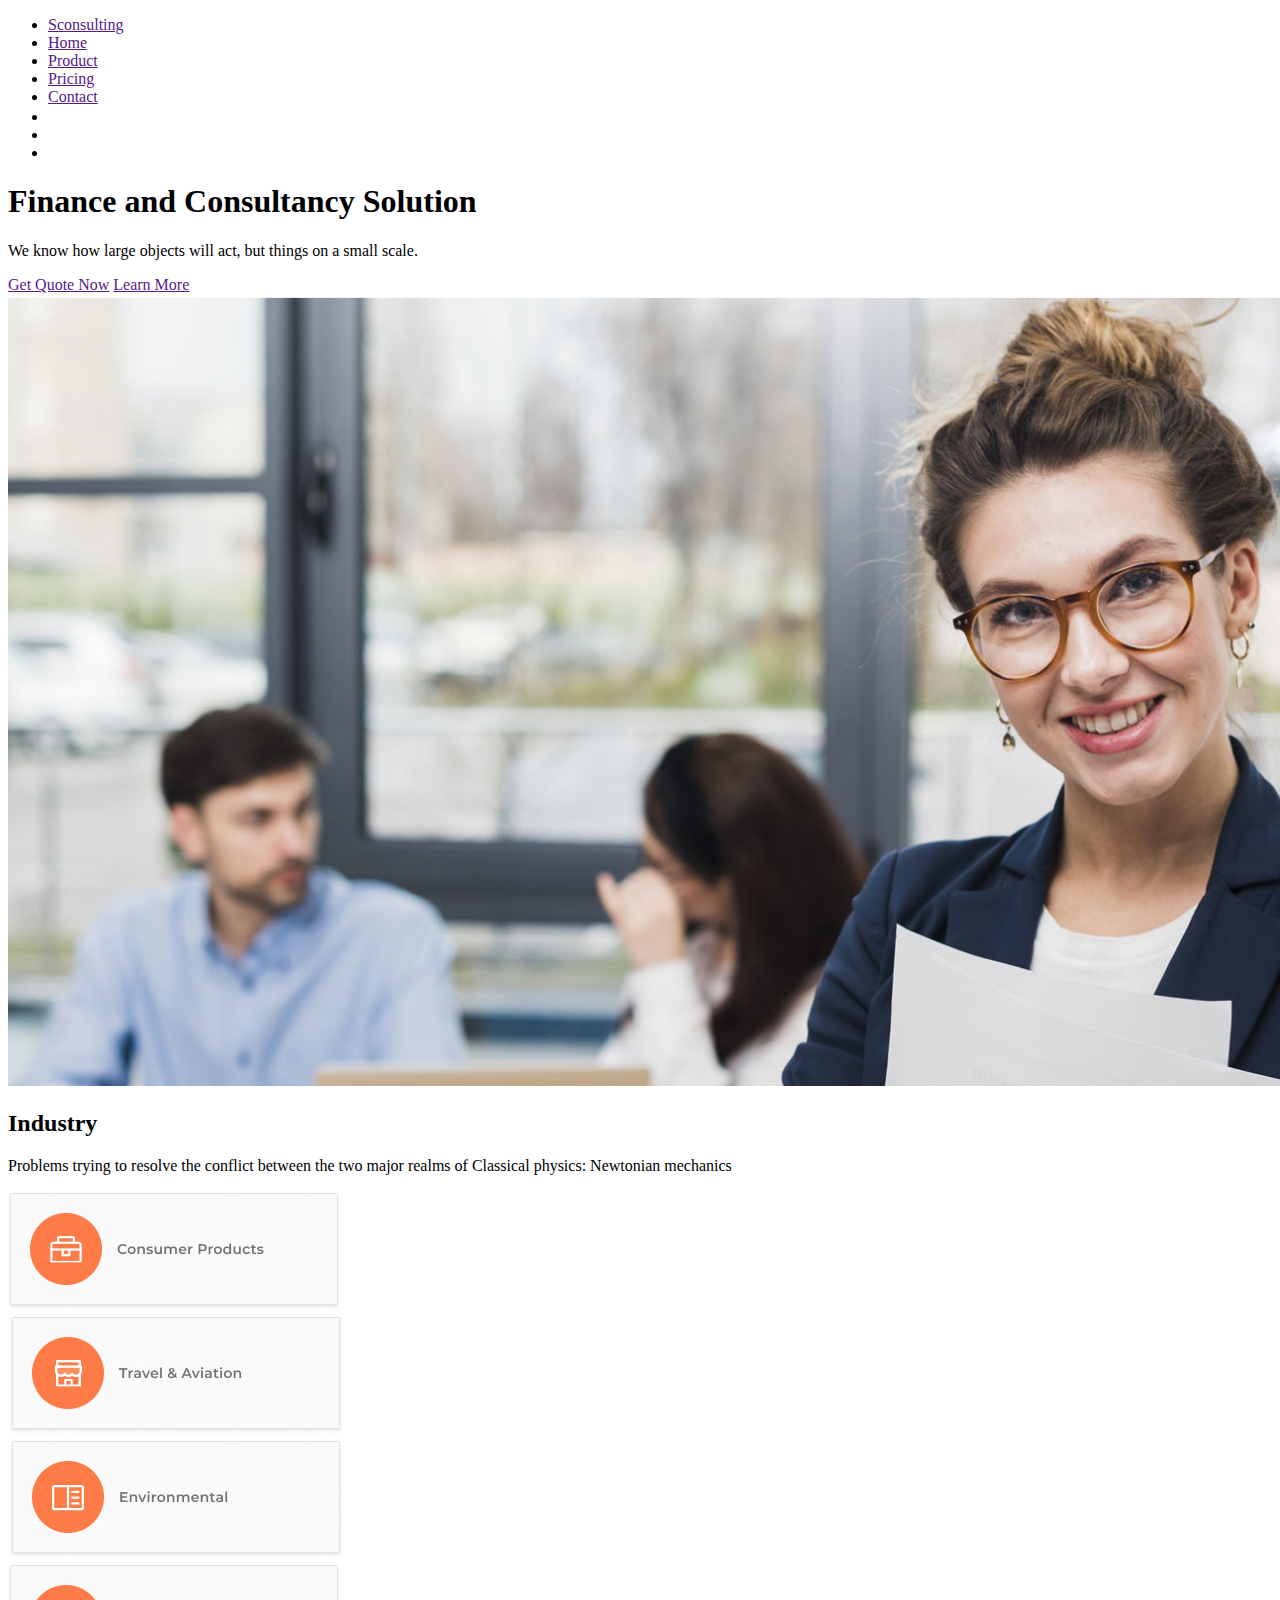
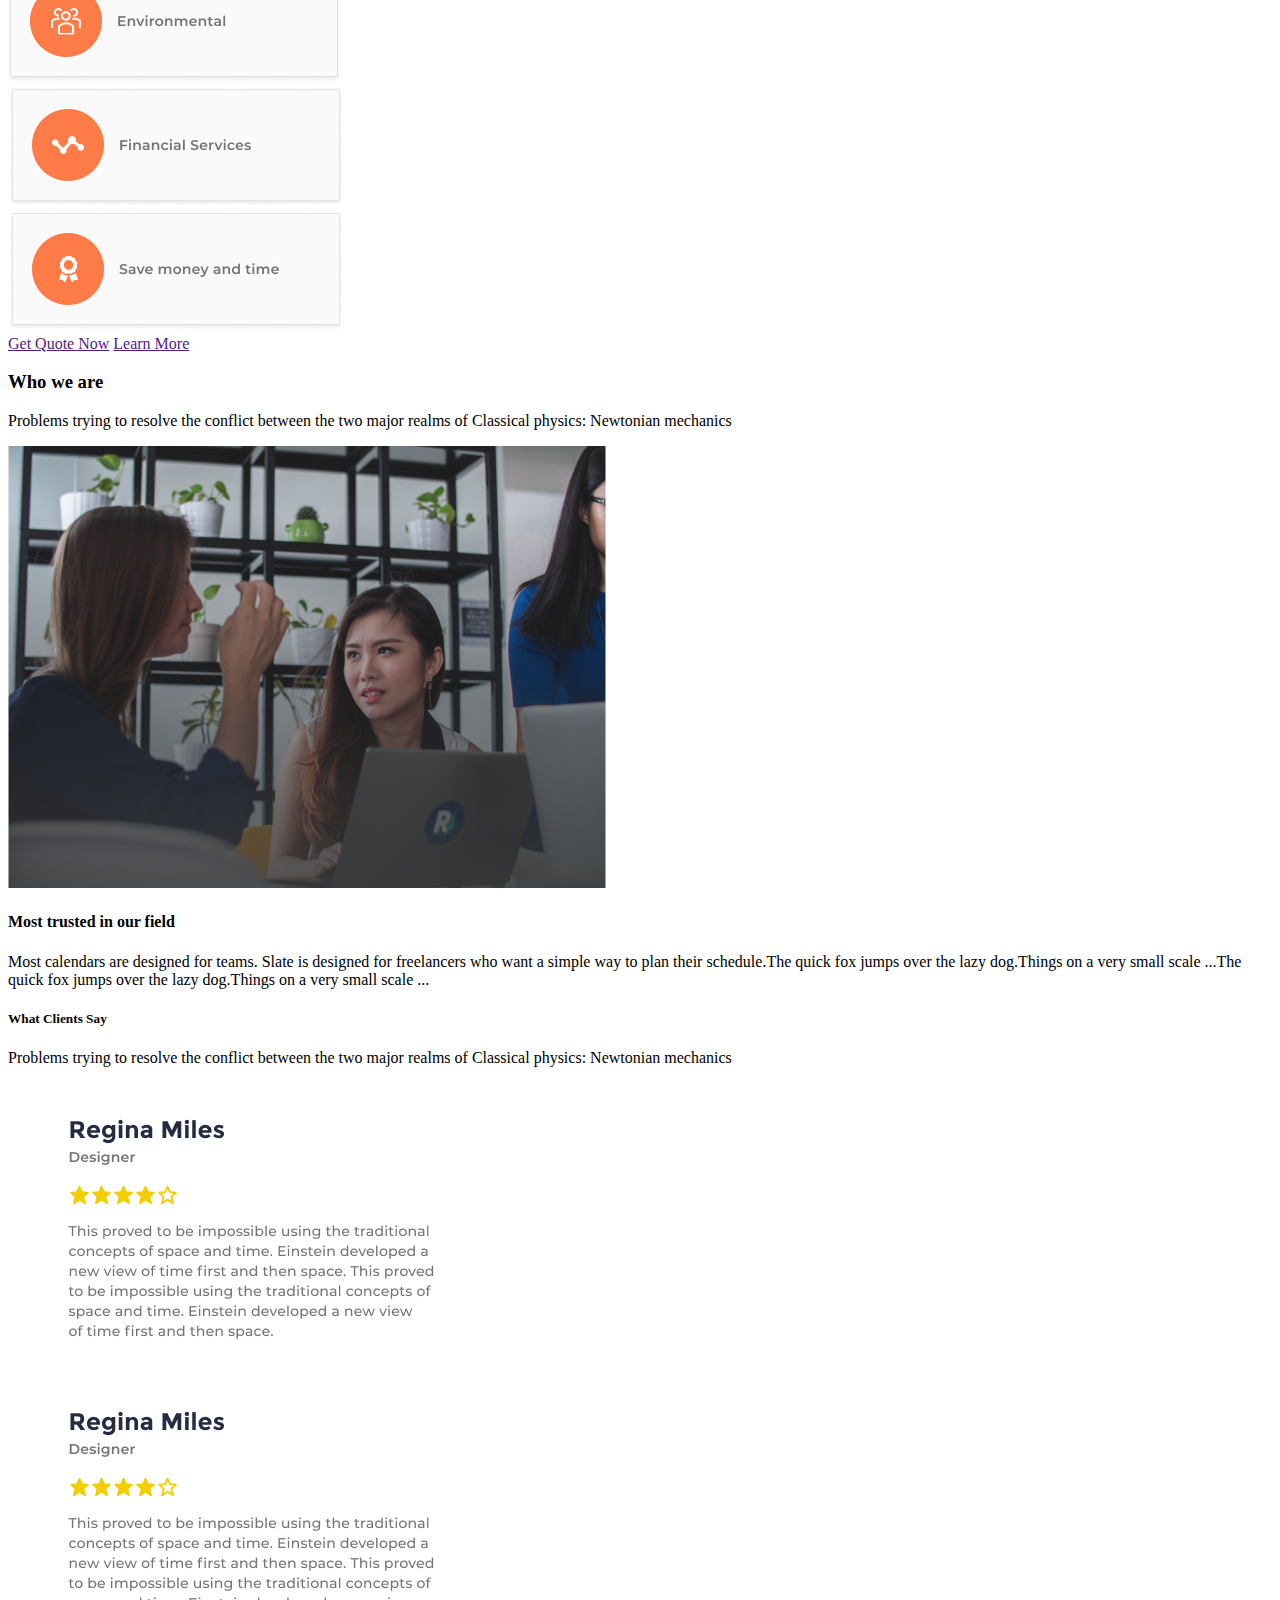
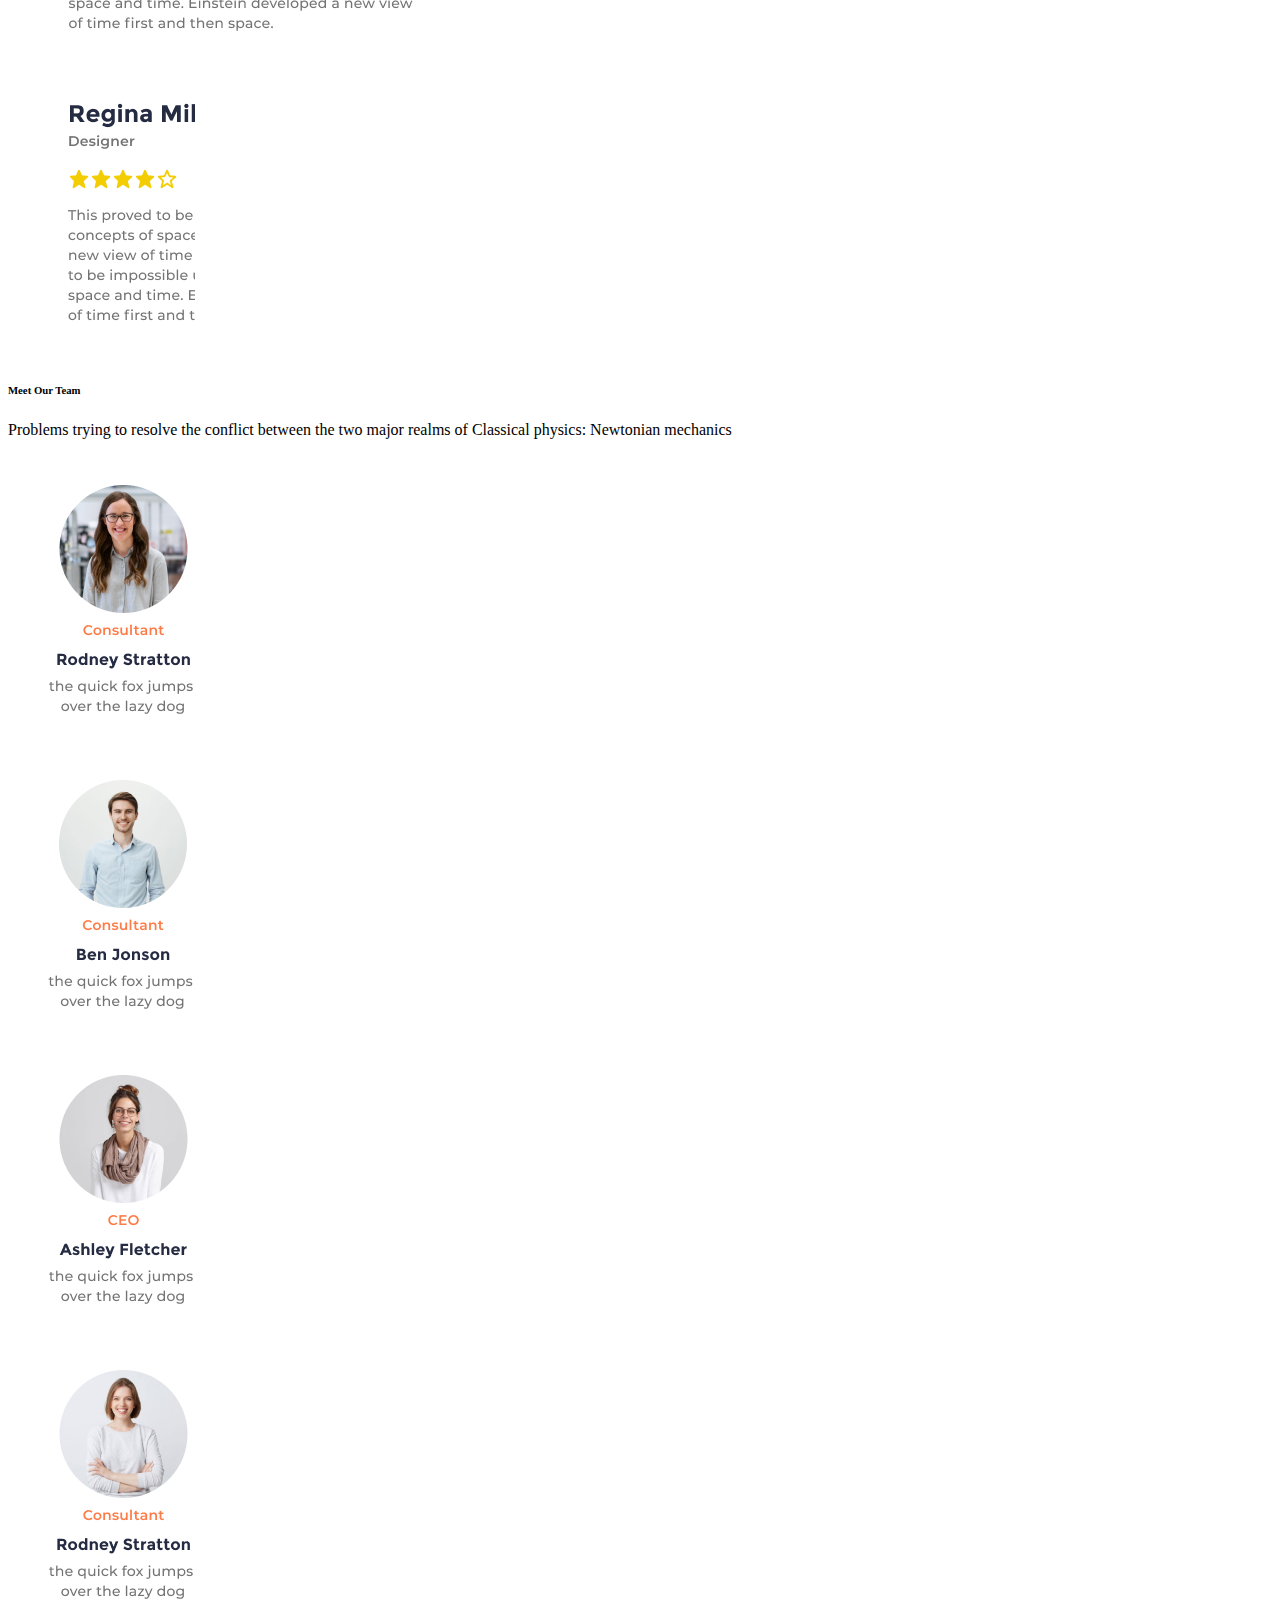
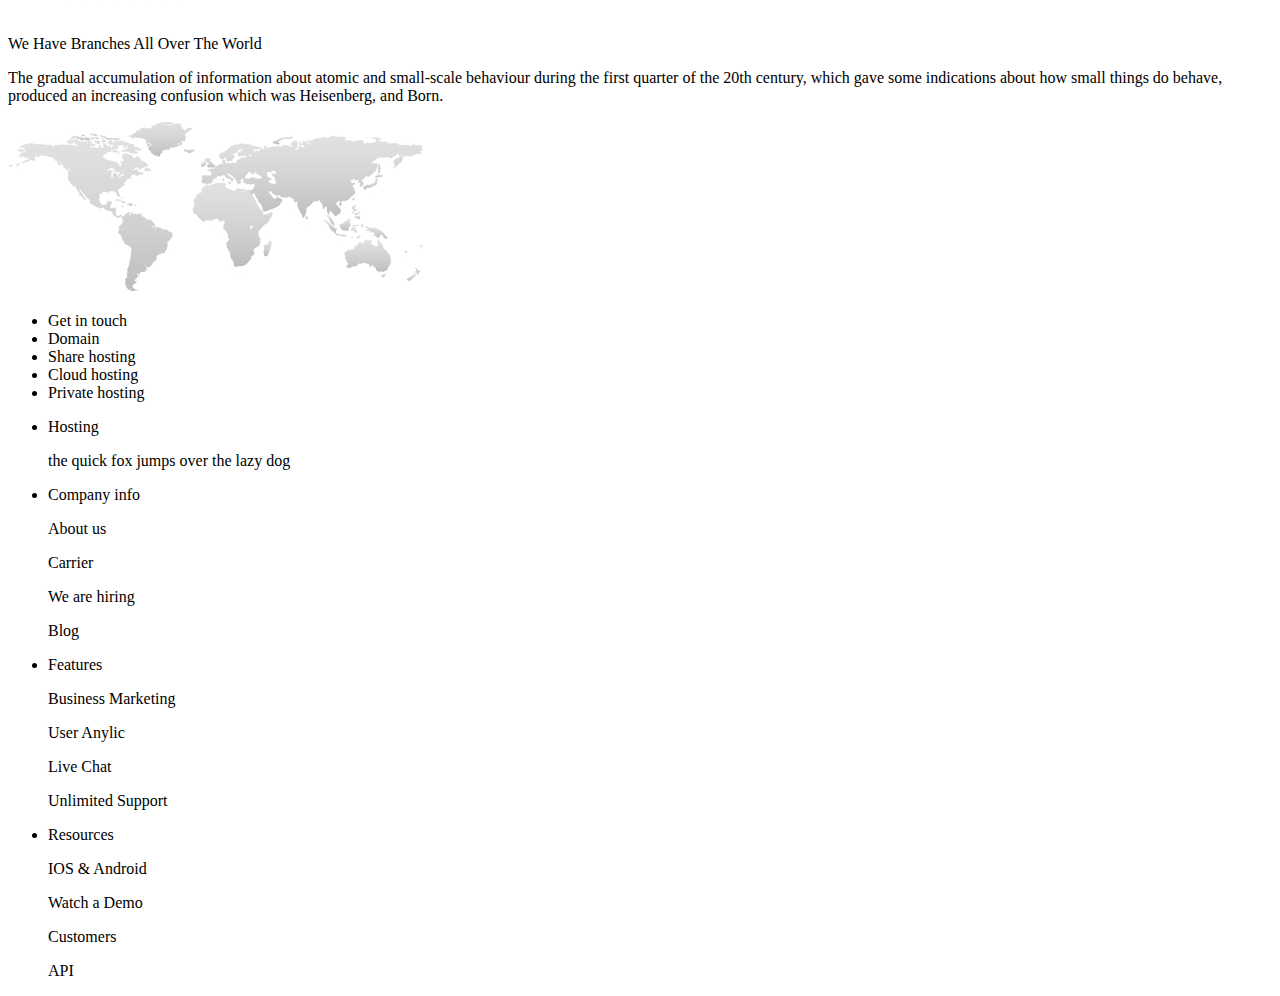
==== лаб 2/2.html @ b77cfb88 "Merge branch 'main' of https://github.com/Evelina-pogorilets/LW1_-_Pogorilets" ====
<!DOCTYPE html>
<html lang="en">
    <head>
        <meta charset="UTF-8">
        <meta http-equiv="X-UA-Compatible" content="IE=edge">
        <meta name="viewport" content="width=device-width, initial-scale=1.0">
        <title>LW2 2</title>
        <link rel="stylesheet" href="./main.css">
    </head>
    <body>
        <nav>
            <ul>
                <li><a href="">Sconsulting</a></li>
                <li><a href="">Home</a></li>
                <li><a href="">Product</a></li>
                <li><a href="">Pricing</a></li>
                <li><a href="">Contact</a></li>
                <li><a href=""><img src="Vector.jpg" alt=""></a></li>
                <li><a href=""><img src="Vector (1).jpg" alt=""></a></li>
                <li><a href=""><img src="Vector (2).jpg" alt=""></a></li>
            </ul>
        </nav>
        <header>
            <div>
                <h1>Finance and Consultancy Solution</h1>
                <p>We know how large objects will act, but things on a small scale.</p>
                <div>
                    <a href="">Get Quote Now</a>
                    <a href="">Learn More</a>
                </div>
            </div>
            <div>
                <img src="cover.jpg" alt="">
            </div>
        </header>
        <section>
            <div>
                <h2>Industry</h2>
                <p>Problems trying to resolve the conflict between the two major realms of Classical physics: Newtonian mechanics</p>
                <div>
                    <li><a href=""><img src="card-item.jpg" alt=""></a></li>
                    <li><a href=""><img src="card-item (1).jpg" alt=""></a></li>
                    <li><a href=""><img src="card-item (2).jpg" alt=""></a></li>
                    <li><a href=""><img src="card-item (3).jpg" alt=""></a></li>
                    <li><a href=""><img src="card-item (4).jpg" alt=""></a></li>
                    <li><a href=""><img src="card-item (5).jpg" alt=""></a></li>
                </div>
                <div>
                    <a href="">Get Quote Now</a>
                    <a href="">Learn More</a>
                </div>
            </div>
        </section>
        <section>
            <div>
                <h3>Who we are</h3>
                <p>Problems trying to resolve the conflict between the two major realms of Classical physics: Newtonian mechanics</p>
                <div>
                    <div>
                        <img src="media bg-cover.jpg" alt="">
                    </div>
                    <div>
                        <h4>Most trusted in our field</h4>
                        <p>Most calendars are designed for teams. Slate is designed for freelancers who want a simple way to plan their schedule.The quick fox jumps over the lazy dog.Things on a very small scale ...The quick fox jumps over the lazy dog.Things on a very small scale ...</p>
                    </div>
                </div>
            </div>
        </section>
        <section>
            <div>
                <h5>What Clients Say</h5>
                <p>Problems trying to resolve the conflict between the two major realms of Classical physics: Newtonian mechanics</p>
                <div>
                    <li><a href=""><img src="card-content.jpg" alt=""></a></li>
                    <li><a href=""><img src="card-content (1).jpg" alt=""></a></li>
                    <li><a href=""><img src="card-content (2).jpg" alt=""></a></li>
                </div>
            </div>
        </section>
        <section>
            <div>
                <h6>Meet Our Team</h6>
                <p>Problems trying to resolve the conflict between the two major realms of Classical physics: Newtonian mechanics</p>
                <div>
                    <li><a href=""><img src="card-item (6).jpg" alt=""></a></li>
                    <li><a href=""><img src="card-item (7).jpg" alt=""></a></li>
                    <li><a href=""><img src="card-item (8).jpg" alt=""></a></li>
                    <li><a href=""><img src="card-item (9).jpg" alt=""></a></li>
                </div>
            </div>
        </section>
        <section>
            <div>
                <h7>We Have Branches All Over The World</h7>
                <p>The gradual accumulation of information about atomic and small-scale behaviour during the first quarter of the 20th century, which gave some indications about how small things do behave, produced an increasing confusion which was Heisenberg, and Born.</p>
            </div>
            <div>
                <img src="pngwing 1.jpg" alt="">
            </div>
        </section>
        <footer>
            <div>
                <ul>
                    <li>Get in touch</li>
                    <li>Domain</li>
                    <li>Share hosting</li>
                    <li>Cloud hosting</li>
                    <li>Private hosting</li>
                </ul>
            </div>
            <div>
                <ul>
                    <li>Hosting</li>
                    <p>the quick fox jumps over the lazy dog</p>
                </ul>
            </div>
            <div>
                <ul>
                    <li>Company info</li>
                    <p>About us</p>
                    <p>Carrier</p>
                    <p>We are hiring</p>
                    <p>Blog</p>
                </ul>
            </div>
            <div>
                <ul>
                    <li>Features</li>
                    <p>Business Marketing</p>
                    <p>User Anylic</p>
                    <p>Live Chat</p>
                    <p>Unlimited Support</p>
                </ul>
            </div>
            <div>
                <ul>
                    <li>Resources</li>
                    <p>IOS & Android</p>
                    <p>Watch a Demo</p>
                    <p>Customers</p>
                    <p>API</p>
                </ul>
            </div>
        </footer>
    </body>
</html>
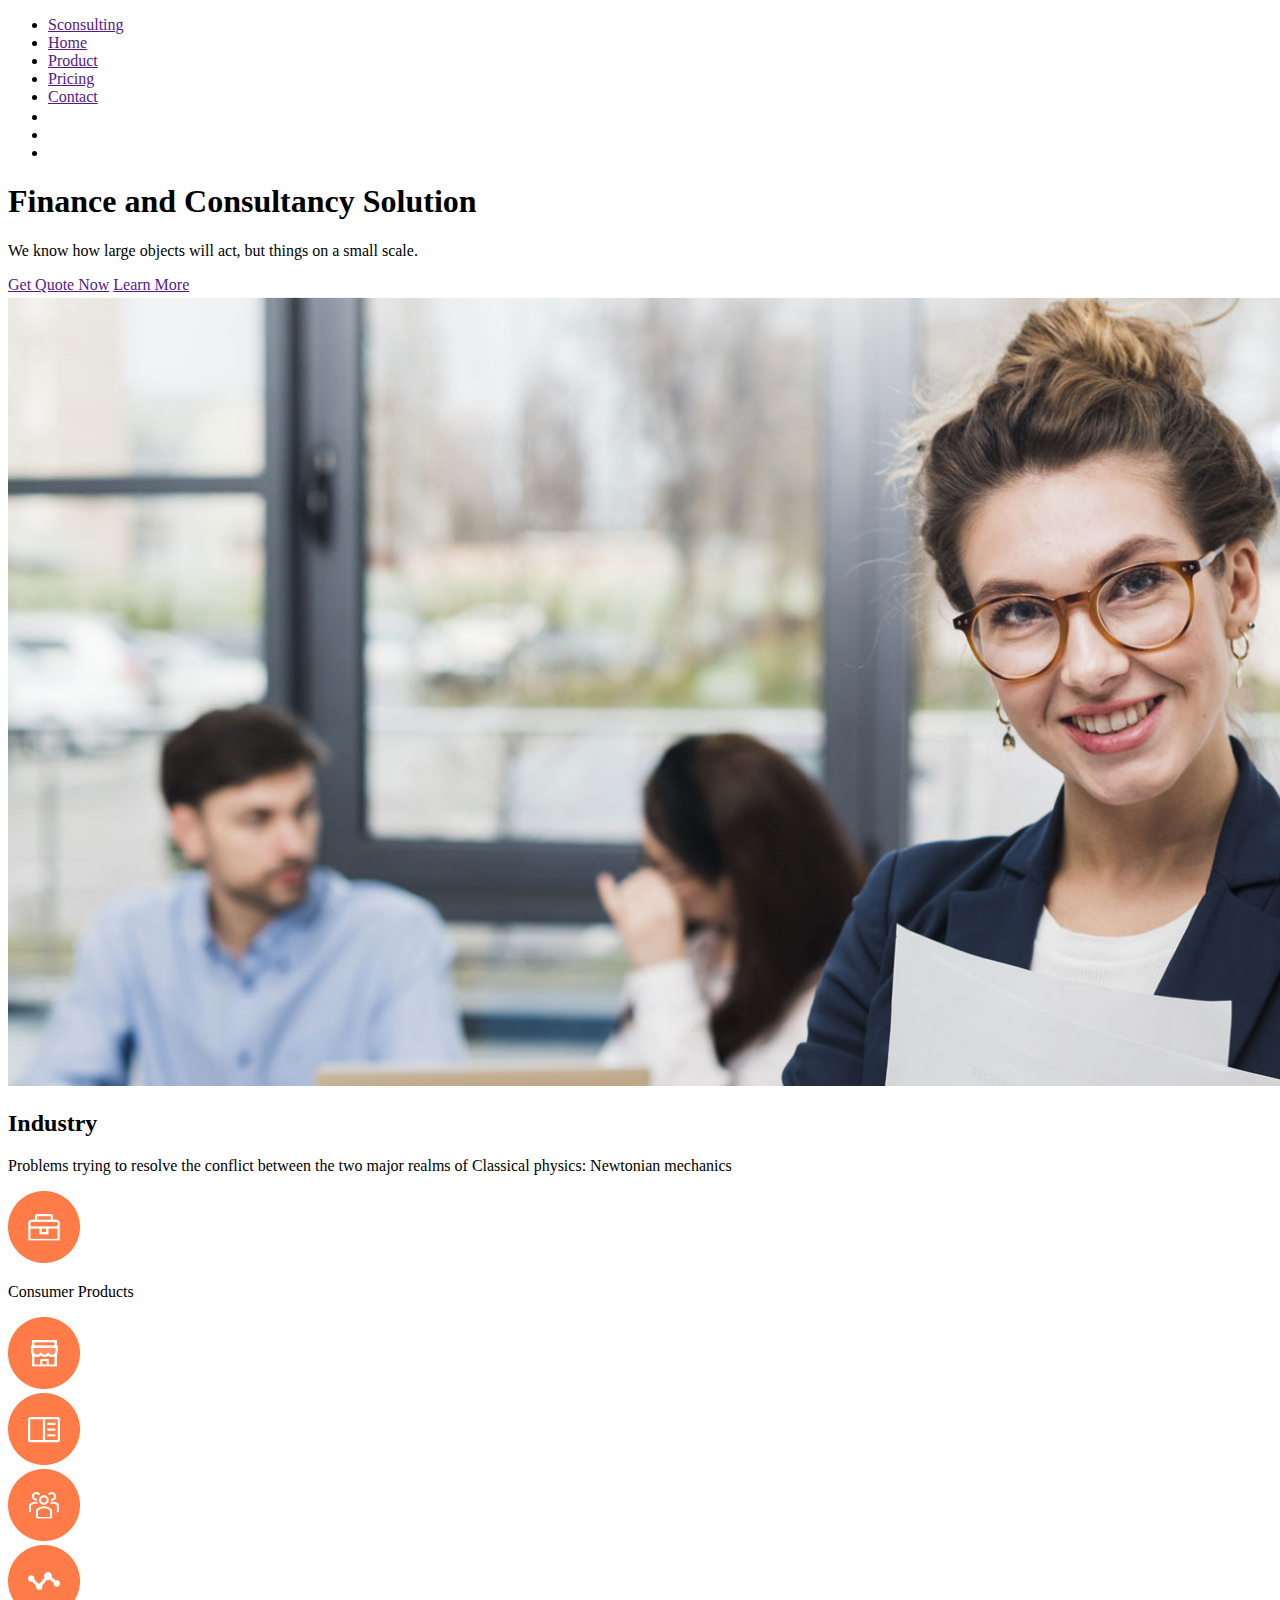
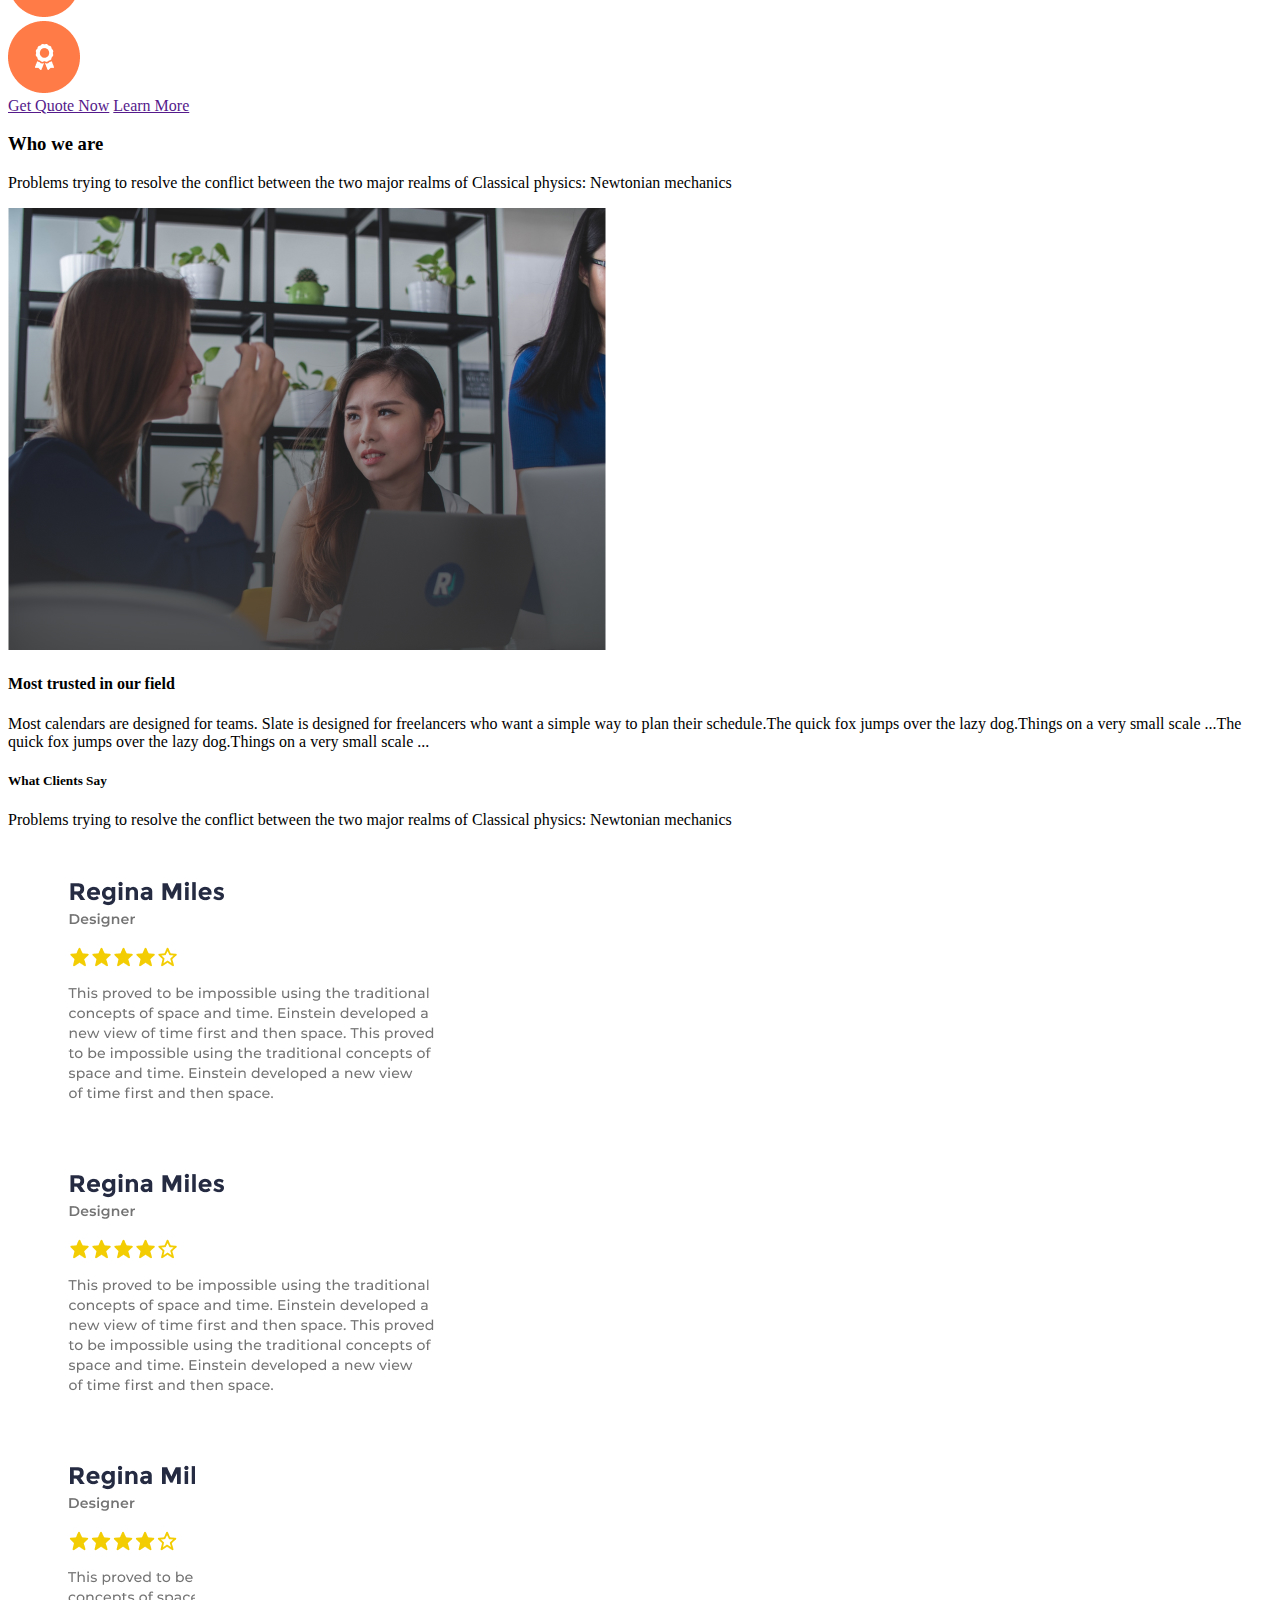
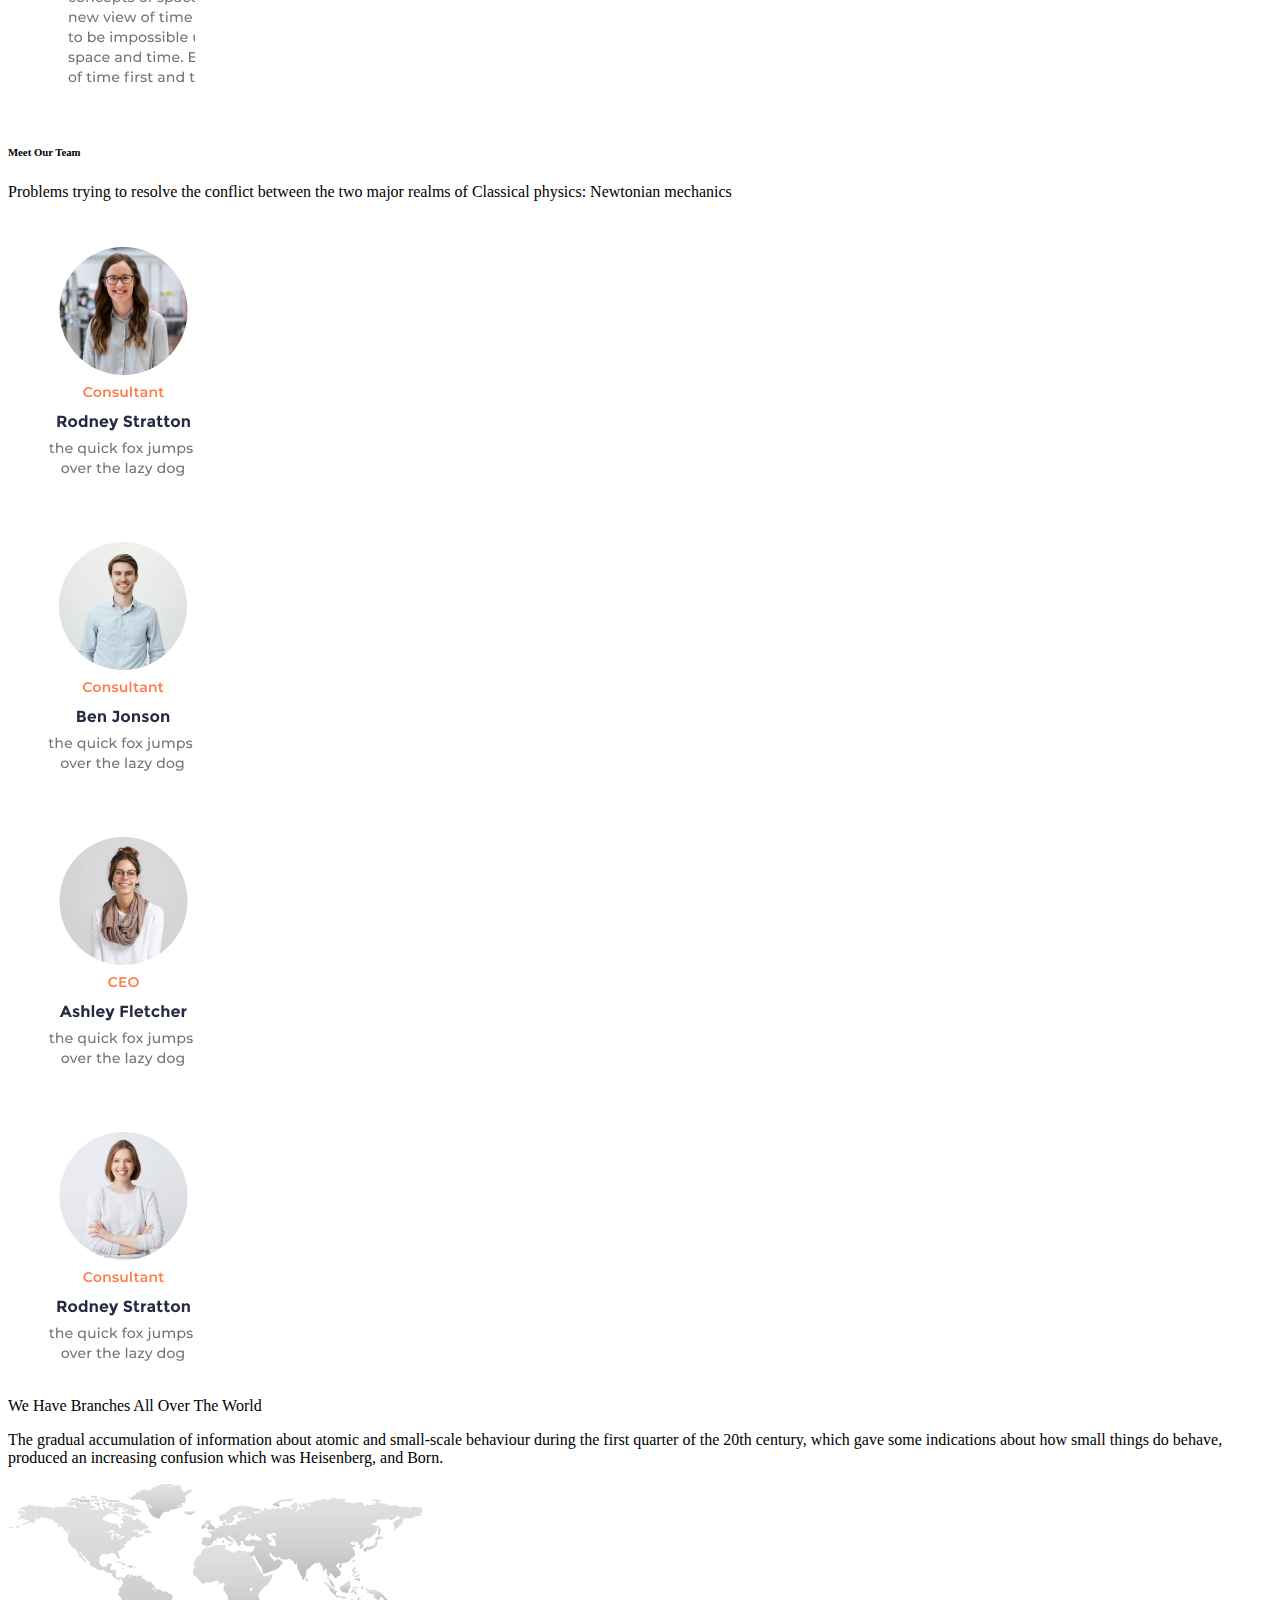
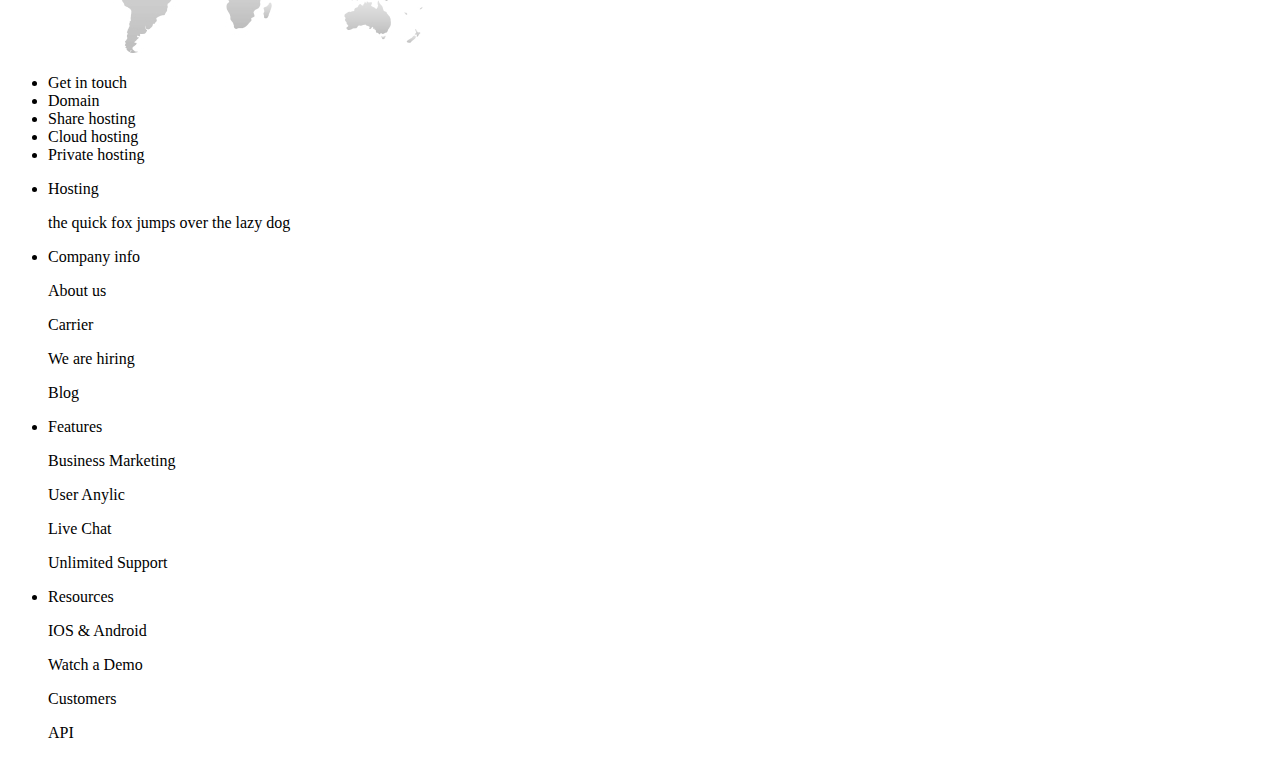
==== commit d84724f3: "Update 2.html" ====
--- a/лаб 2/2.html
+++ b/лаб 2/2.html
@@ -38,12 +38,12 @@
                 <h2>Industry</h2>
                 <p>Problems trying to resolve the conflict between the two major realms of Classical physics: Newtonian mechanics</p>
                 <div>
-                    <li><a href=""><img src="card-item.jpg" alt=""></a></li>
-                    <li><a href=""><img src="card-item (1).jpg" alt=""></a></li>
-                    <li><a href=""><img src="card-item (2).jpg" alt=""></a></li>
-                    <li><a href=""><img src="card-item (3).jpg" alt=""></a></li>
-                    <li><a href=""><img src="card-item (4).jpg" alt=""></a></li>
-                    <li><a href=""><img src="card-item (5).jpg" alt=""></a></li>
+                    <li><a href=""><img src="icn-circle circle-md primary-color.png" alt=""></a><p>Consumer Products</p></li>
+                    <li><a href=""><img src="icn-circle circle-md primary-color (1).png" alt=""></a></li>
+                    <li><a href=""><img src="icn-circle circle-md primary-color (2).png" alt=""></a></li>
+                    <li><a href=""><img src="icn-circle circle-md primary-color (3).png" alt=""></a></li>
+                    <li><a href=""><img src="icn-circle circle-md primary-color (4).png" alt=""></a></li>
+                    <li><a href=""><img src="icn-circle circle-md primary-color (5).png" alt=""></a></li>
                 </div>
                 <div>
                     <a href="">Get Quote Now</a>
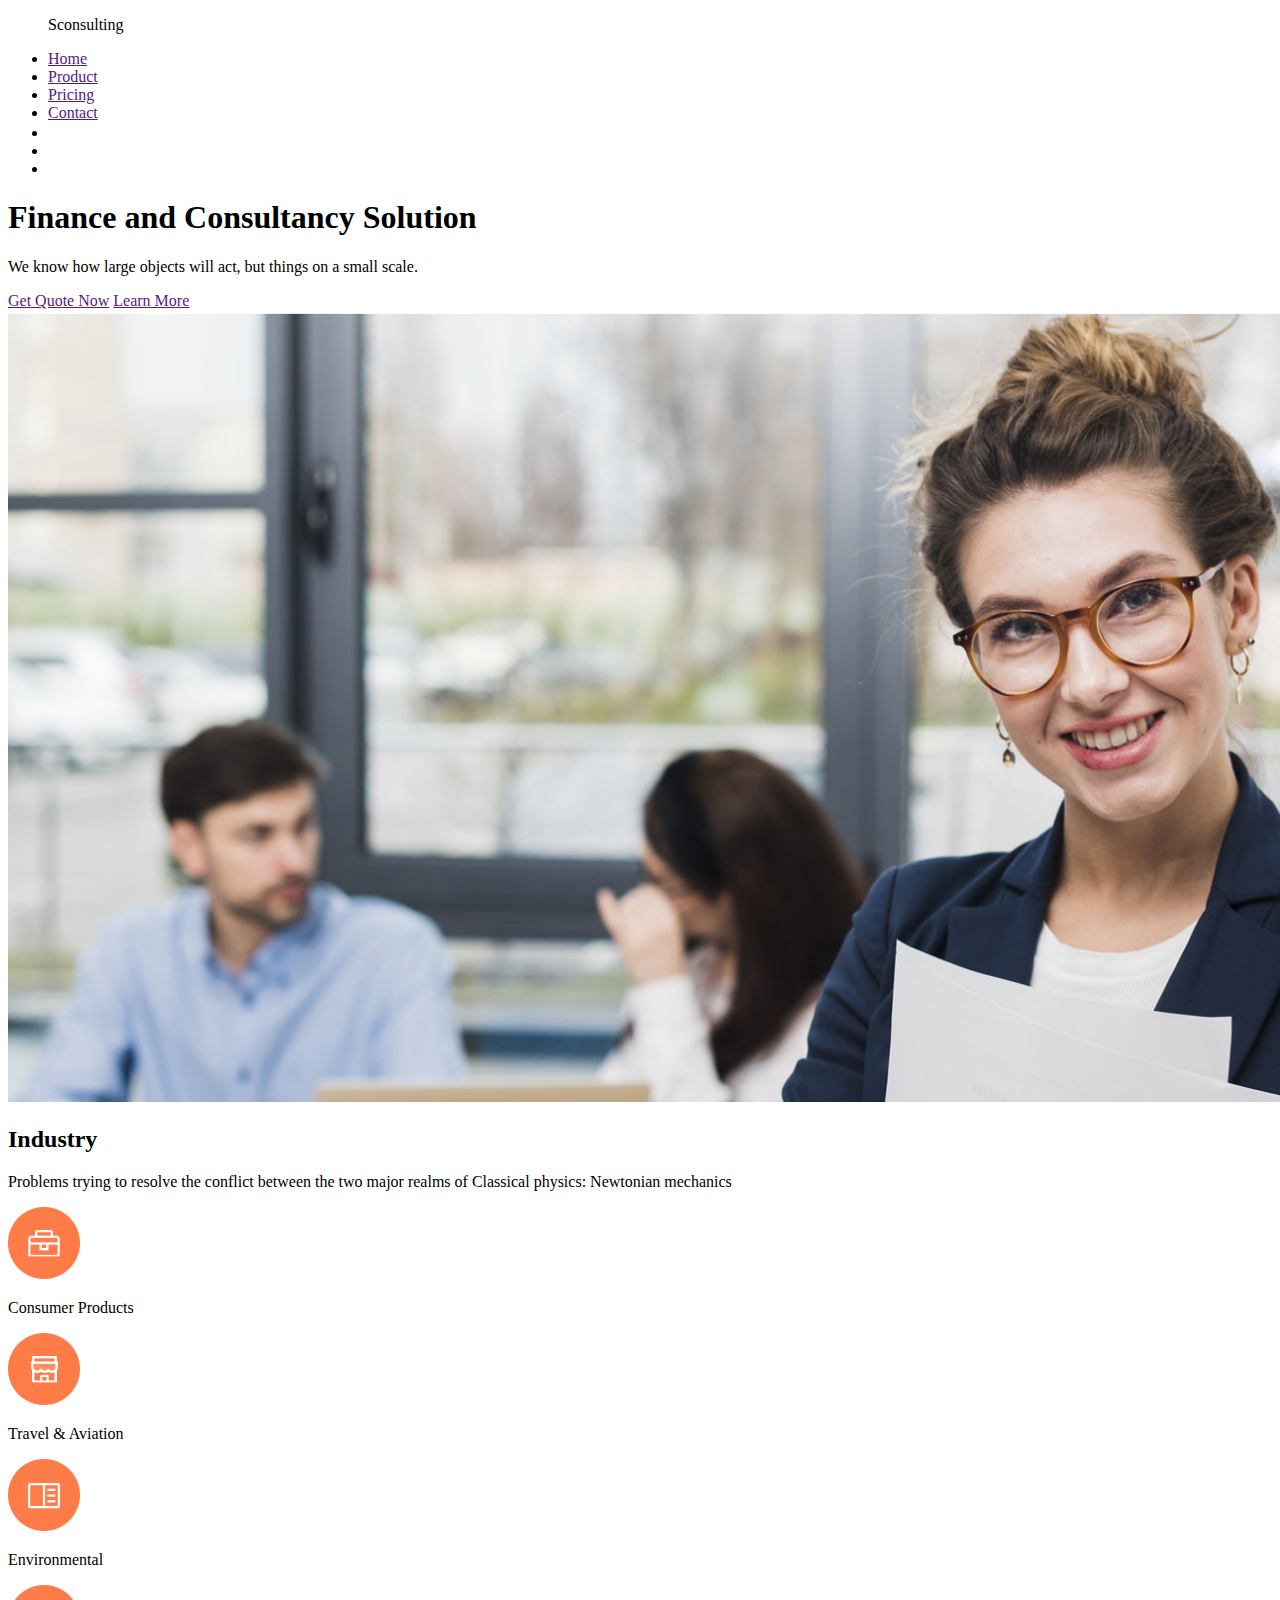
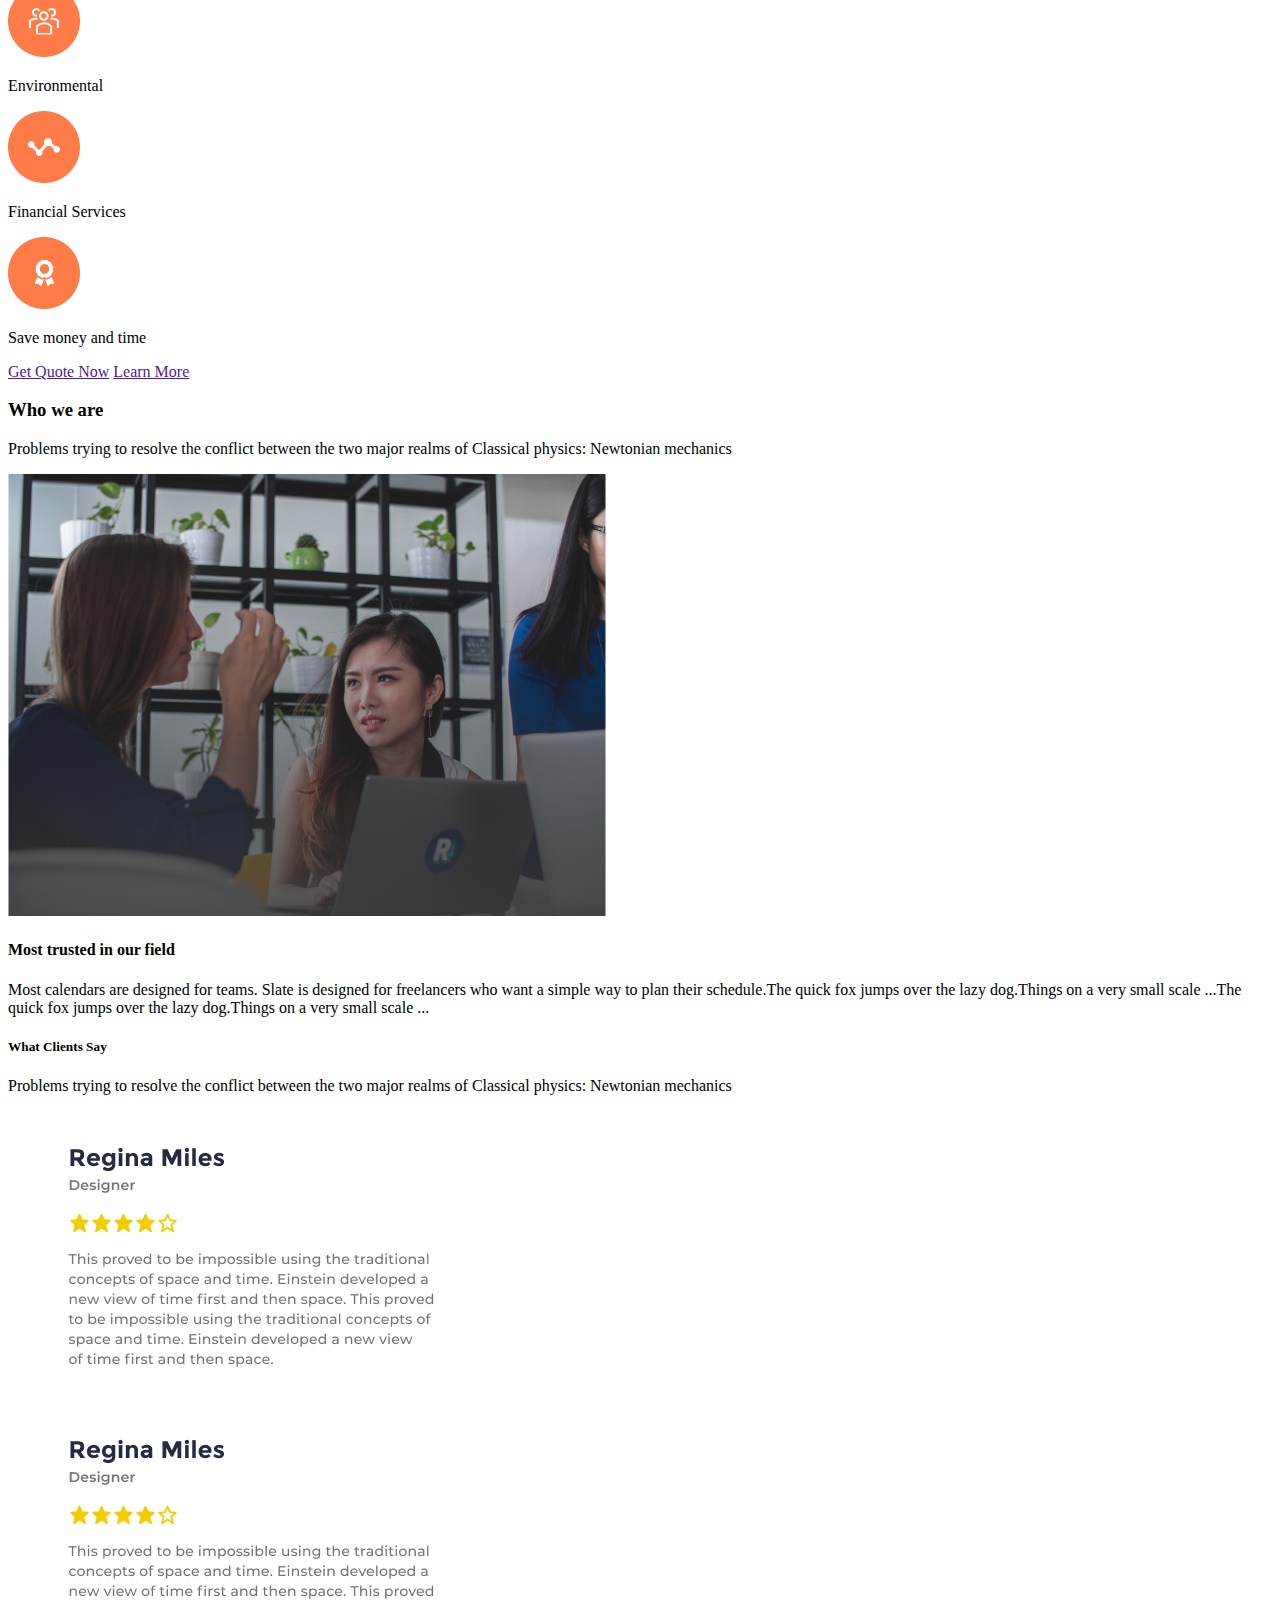
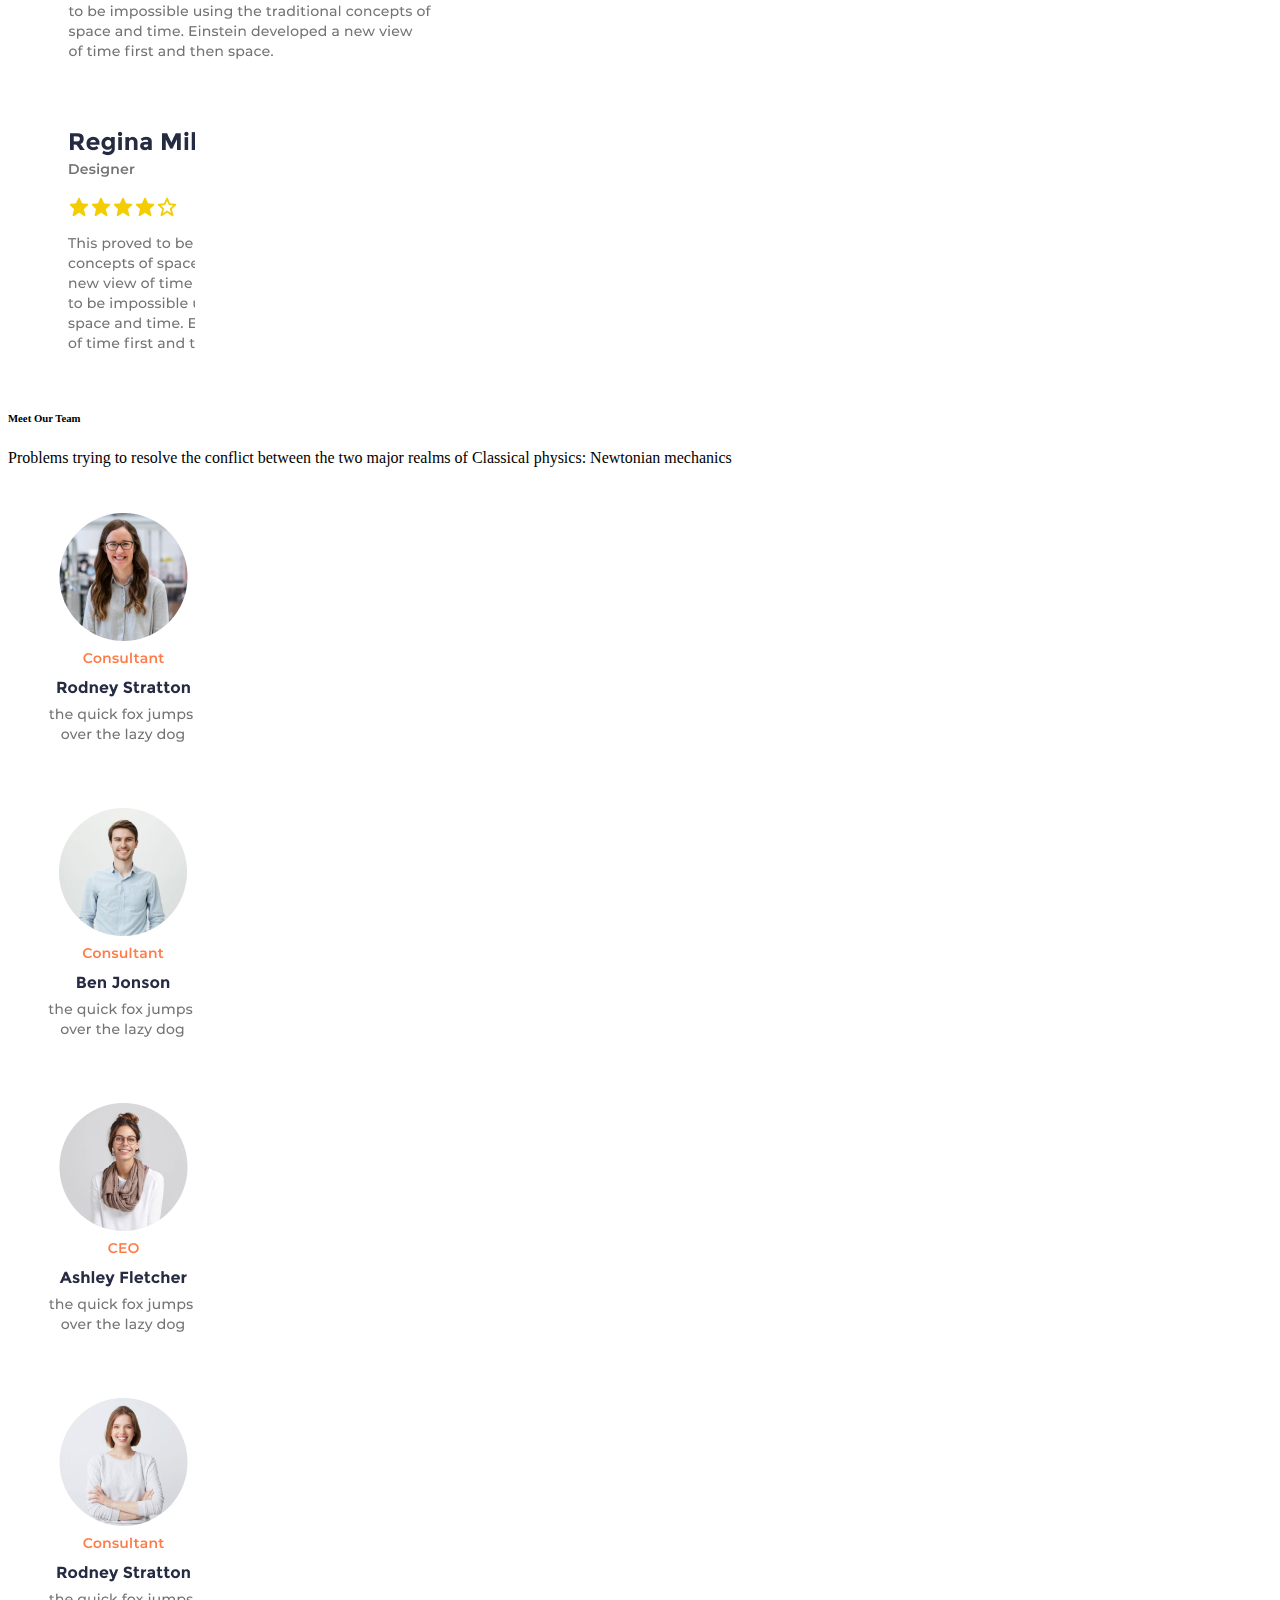
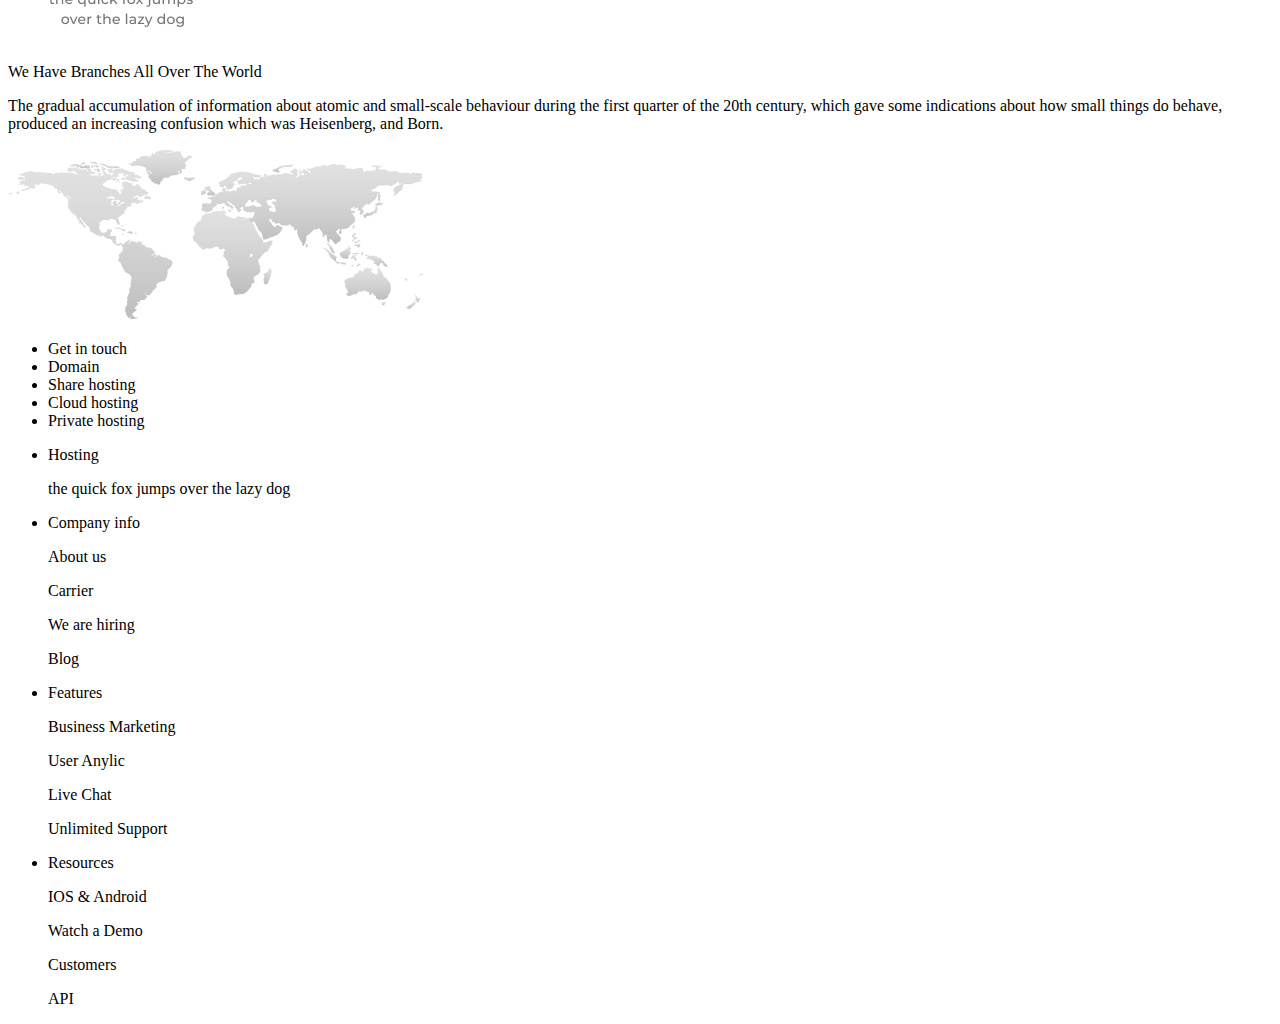
==== commit 1b4b35b9: "Update 2.html" ====
--- a/лаб 2/2.html
+++ b/лаб 2/2.html
@@ -10,7 +10,7 @@
     <body>
         <nav>
             <ul>
-                <li><a href="">Sconsulting</a></li>
+                <p>Sconsulting</p>
                 <li><a href="">Home</a></li>
                 <li><a href="">Product</a></li>
                 <li><a href="">Pricing</a></li>
@@ -38,12 +38,18 @@
                 <h2>Industry</h2>
                 <p>Problems trying to resolve the conflict between the two major realms of Classical physics: Newtonian mechanics</p>
                 <div>
-                    <li><a href=""><img src="icn-circle circle-md primary-color.png" alt=""></a><p>Consumer Products</p></li>
+                    <li><a href=""><img src="icn-circle circle-md primary-color.png" alt=""></a></li>
+                    <p>Consumer Products</p>
                     <li><a href=""><img src="icn-circle circle-md primary-color (1).png" alt=""></a></li>
+                    <p>Travel & Aviation</p>
                     <li><a href=""><img src="icn-circle circle-md primary-color (2).png" alt=""></a></li>
+                    <p>Environmental</p>
                     <li><a href=""><img src="icn-circle circle-md primary-color (3).png" alt=""></a></li>
+                    <p>Environmental</p>
                     <li><a href=""><img src="icn-circle circle-md primary-color (4).png" alt=""></a></li>
+                    <p>Financial Services</p>
                     <li><a href=""><img src="icn-circle circle-md primary-color (5).png" alt=""></a></li>
+                    <p>Save money and time</p>
                 </div>
                 <div>
                     <a href="">Get Quote Now</a>
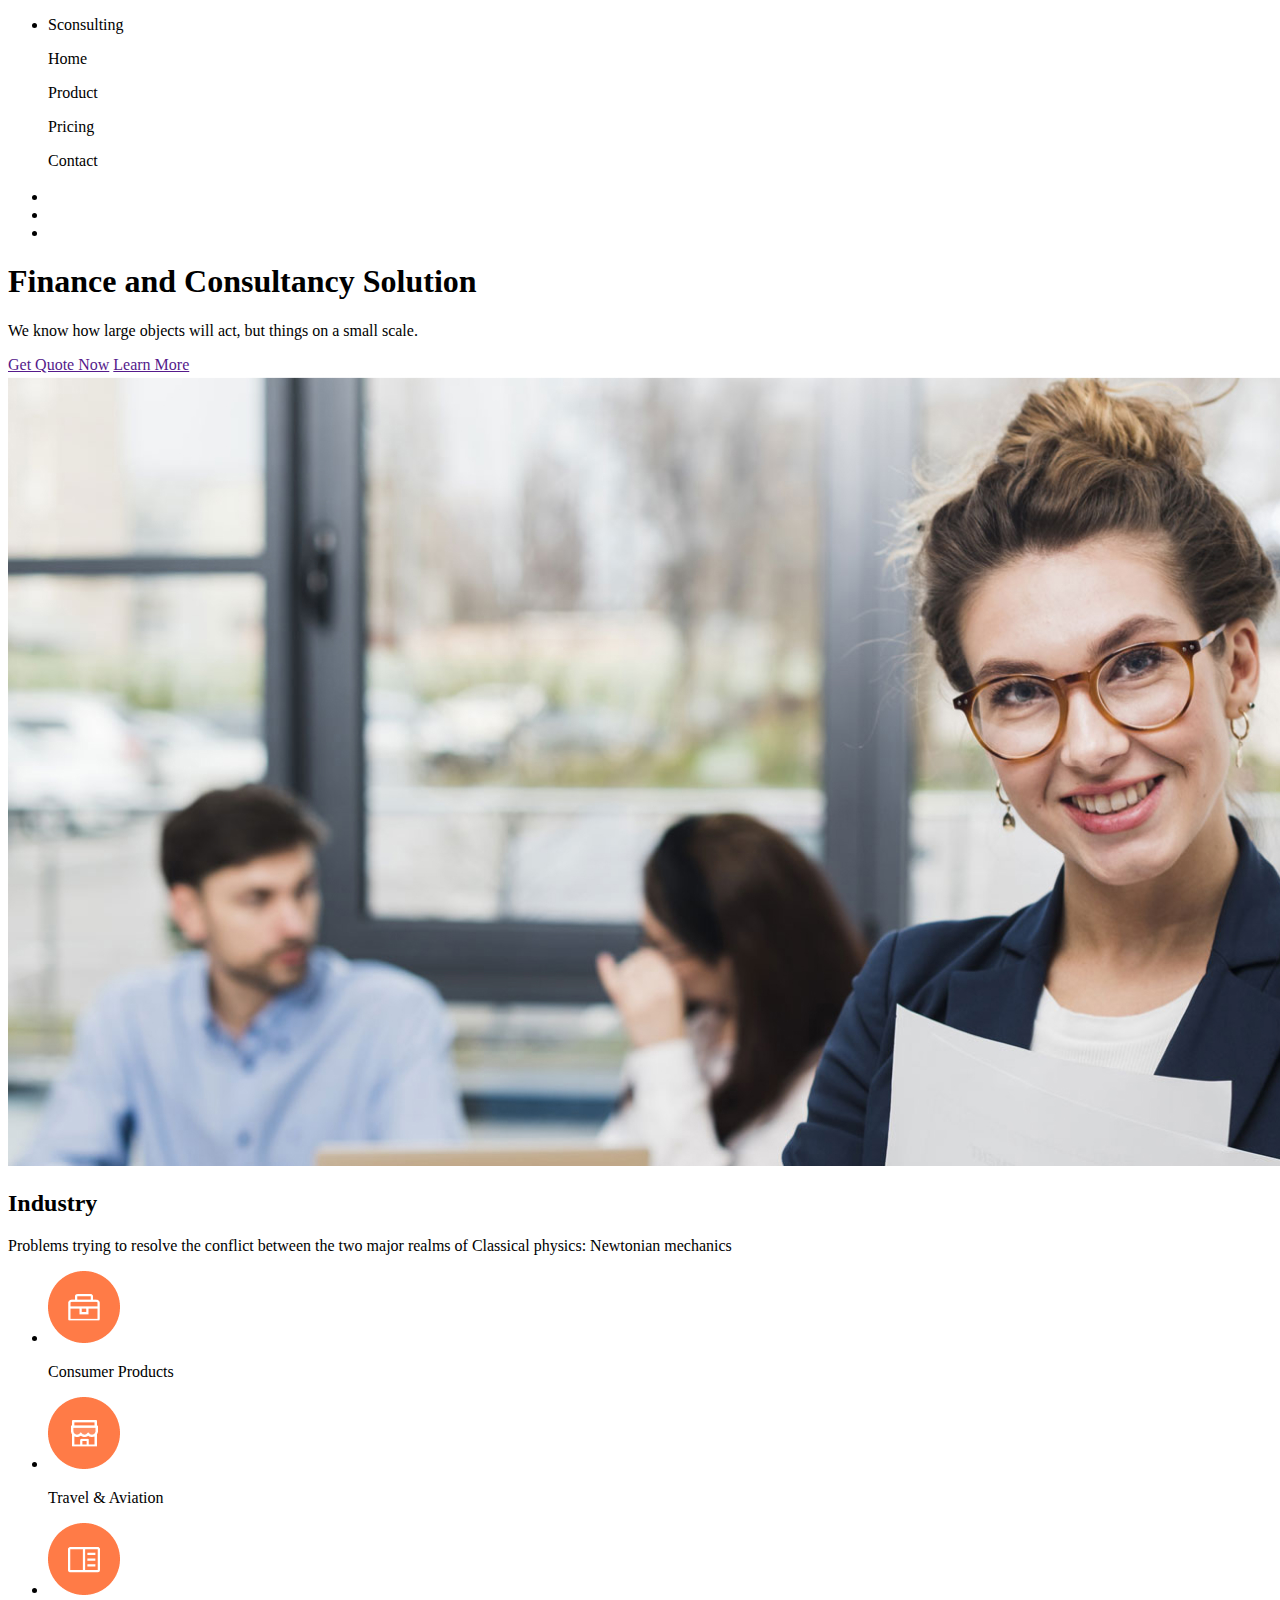
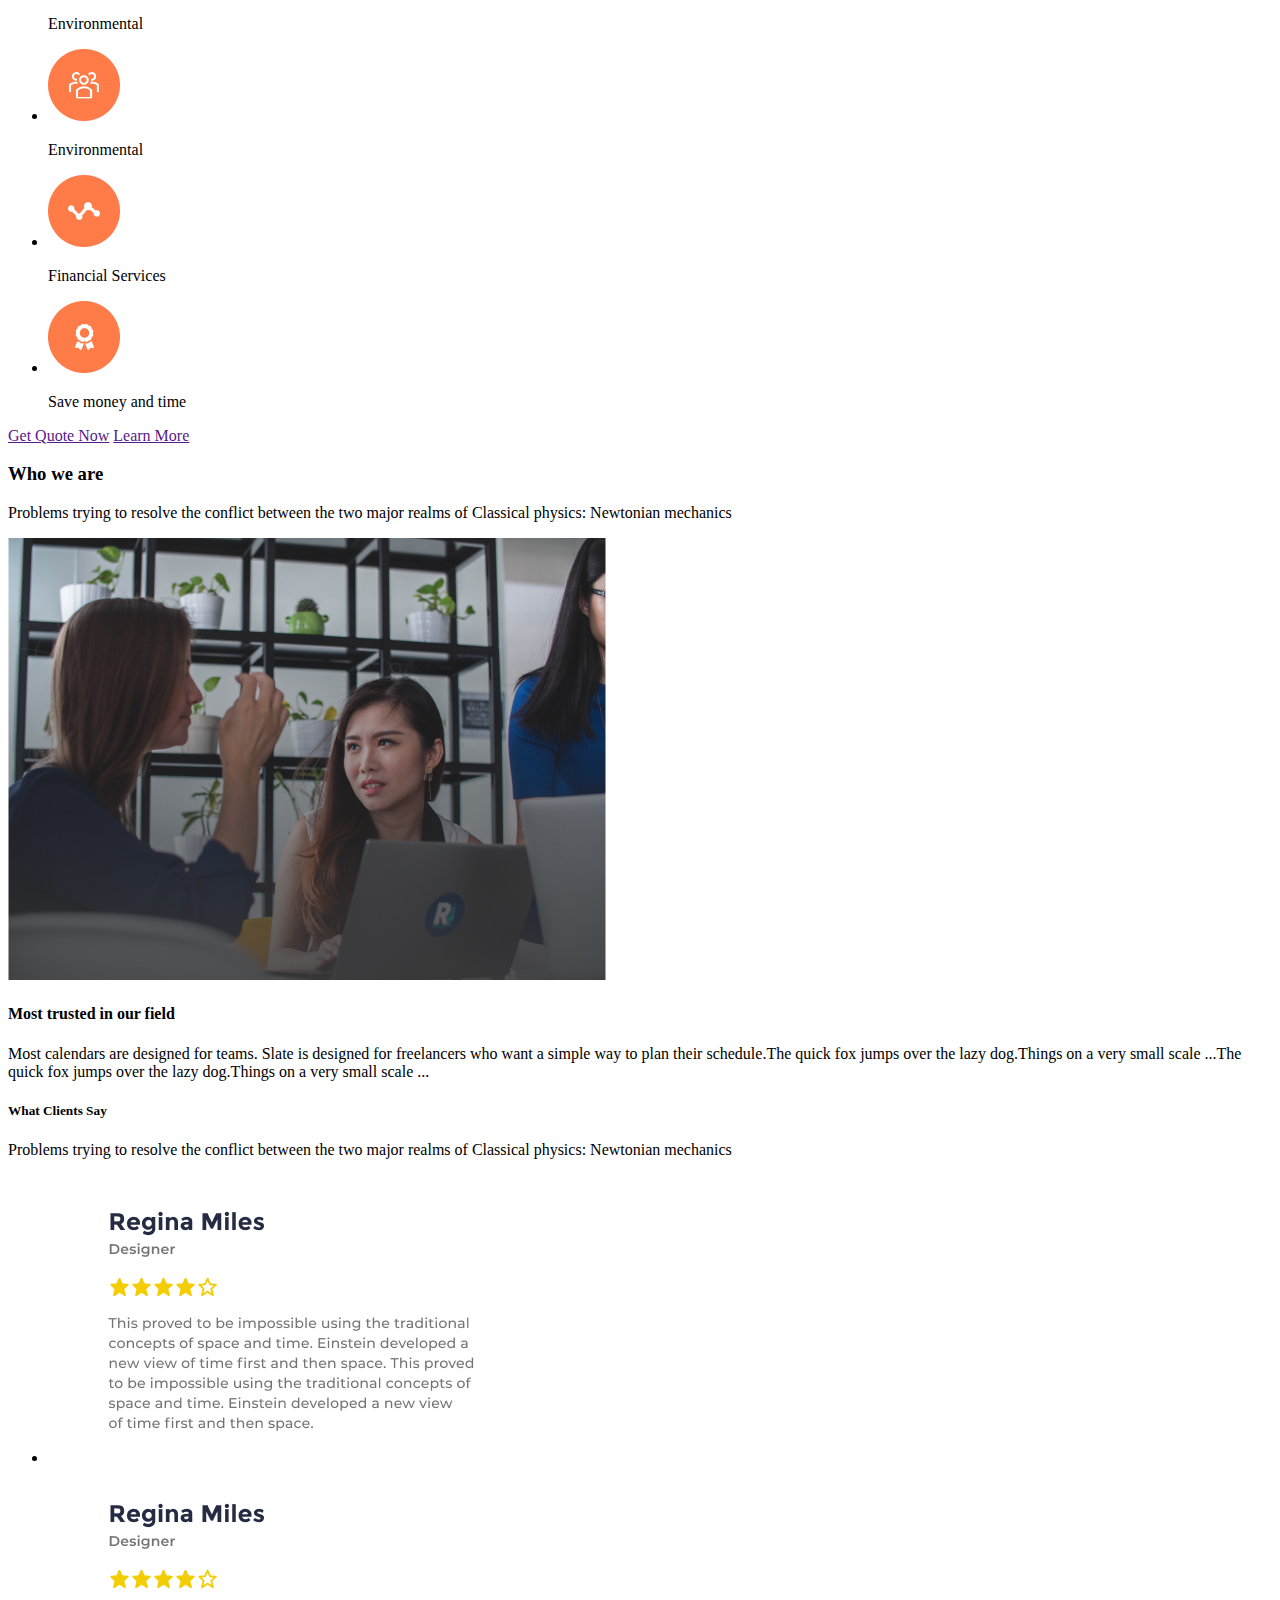
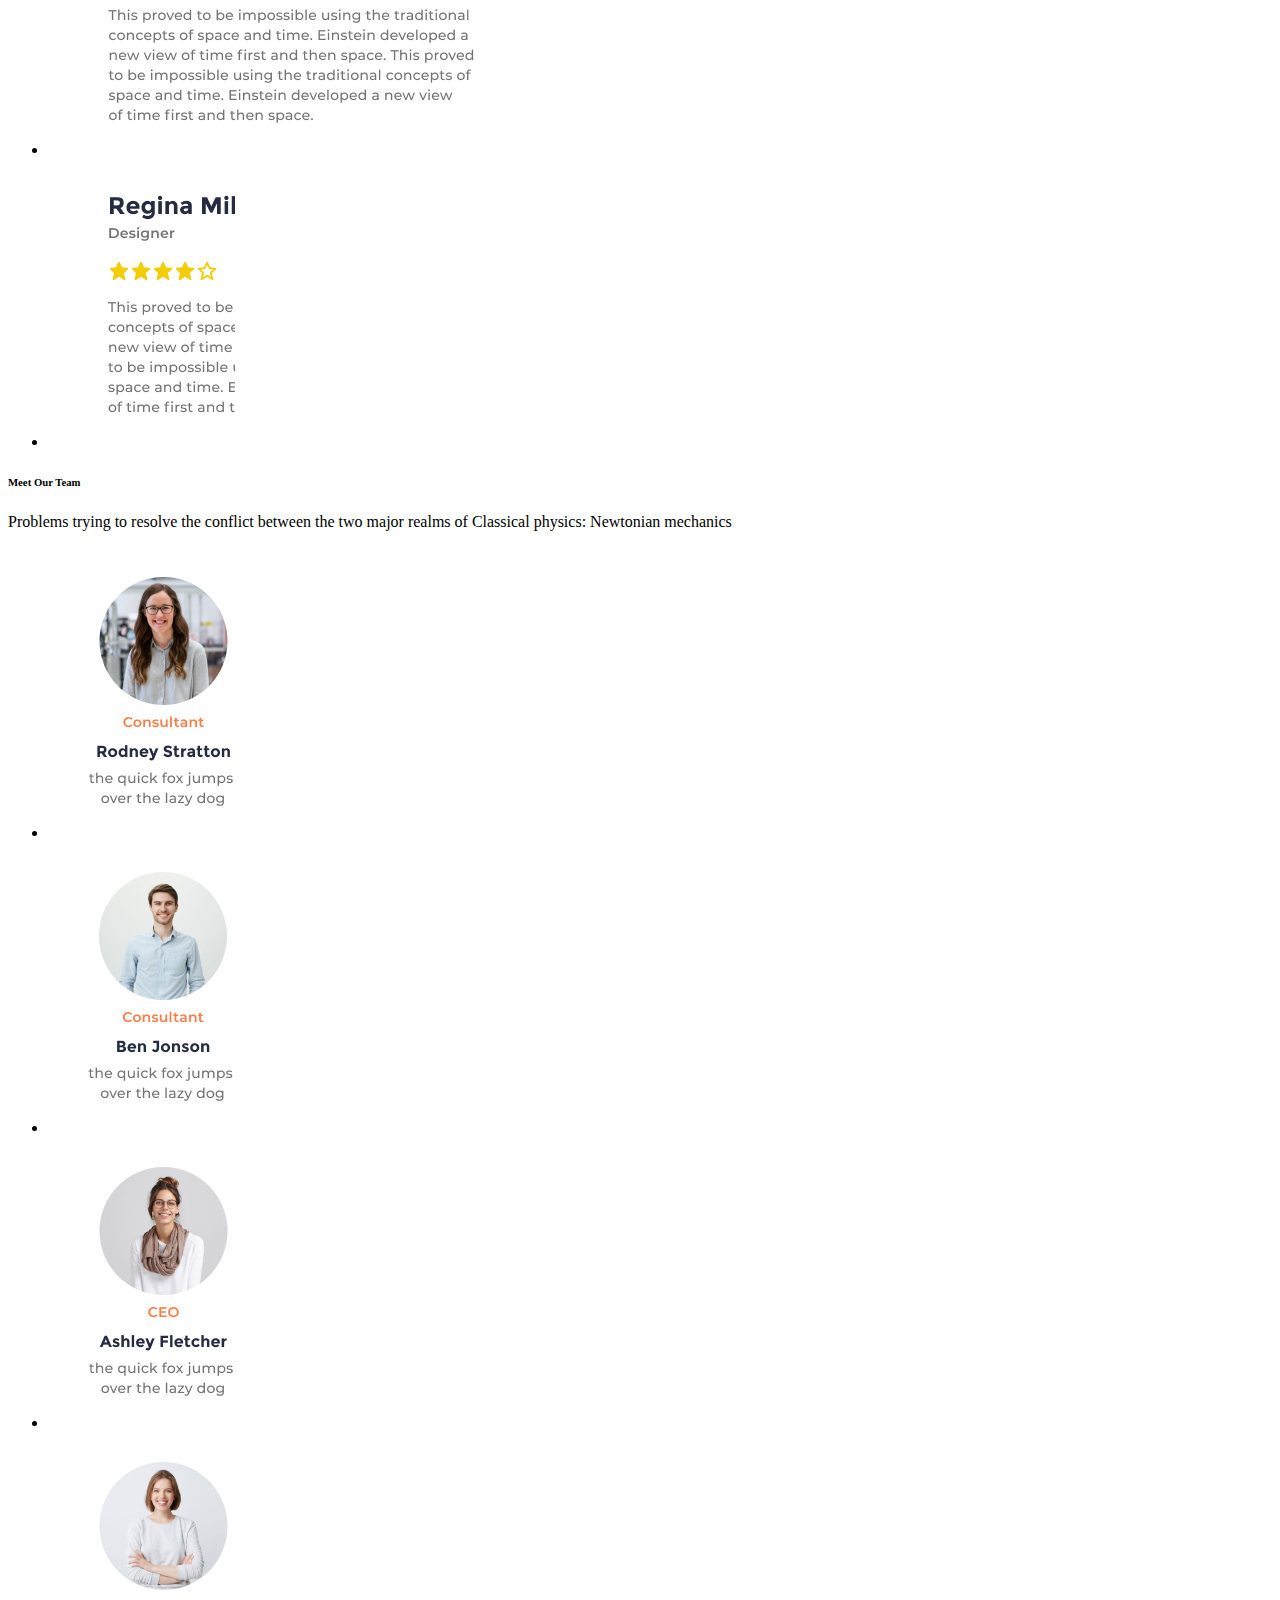
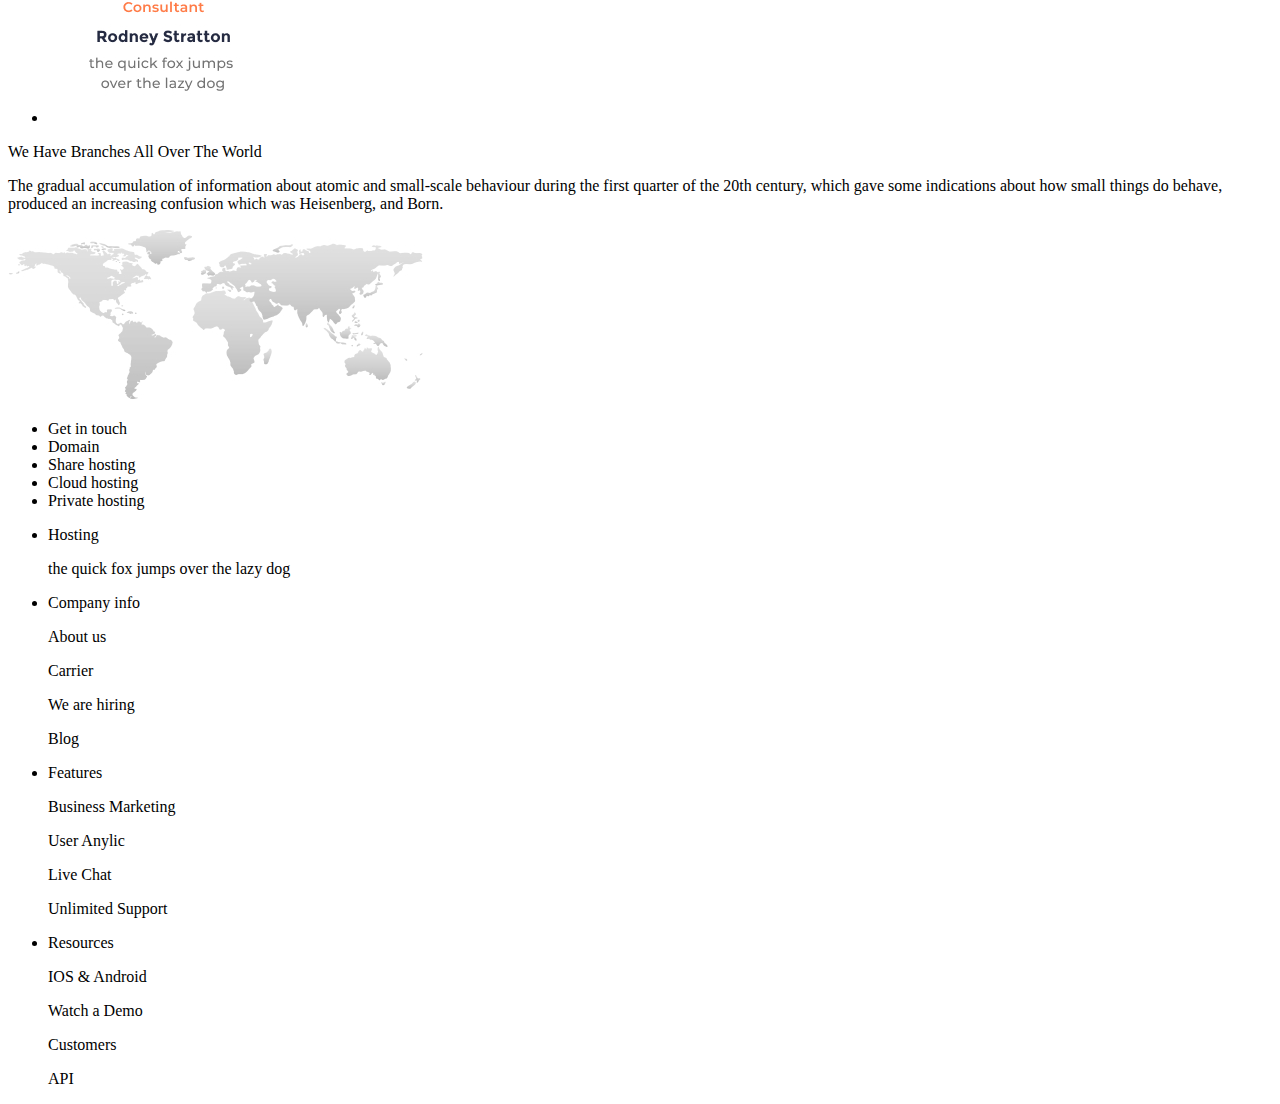
==== commit b9bcff0b: "Update 2.html" ====
--- a/лаб 2/2.html
+++ b/лаб 2/2.html
@@ -10,14 +10,14 @@
     <body>
         <nav>
             <ul>
-                <p>Sconsulting</p>
-                <li><a href="">Home</a></li>
-                <li><a href="">Product</a></li>
-                <li><a href="">Pricing</a></li>
-                <li><a href="">Contact</a></li>
-                <li><a href=""><img src="Vector.jpg" alt=""></a></li>
-                <li><a href=""><img src="Vector (1).jpg" alt=""></a></li>
-                <li><a href=""><img src="Vector (2).jpg" alt=""></a></li>
+                <li>Sconsulting</li>
+                <p>Home</p>
+                <p>Product</p>
+                <p>Pricing</p>
+                <p>Contact</p>
+                <li><img src="Vector.jpg" alt=""></li>
+                <li><img src="Vector (1).jpg" alt=""></li>
+                <li><img src="Vector (2).jpg" alt=""></li>
             </ul>
         </nav>
         <header>
@@ -37,20 +37,20 @@
             <div>
                 <h2>Industry</h2>
                 <p>Problems trying to resolve the conflict between the two major realms of Classical physics: Newtonian mechanics</p>
-                <div>
-                    <li><a href=""><img src="icn-circle circle-md primary-color.png" alt=""></a></li>
+                <ul>
+                    <li><img src="icn-circle circle-md primary-color.png" alt=""></li>
                     <p>Consumer Products</p>
-                    <li><a href=""><img src="icn-circle circle-md primary-color (1).png" alt=""></a></li>
+                    <li><img src="icn-circle circle-md primary-color (1).png" alt=""></li>
                     <p>Travel & Aviation</p>
-                    <li><a href=""><img src="icn-circle circle-md primary-color (2).png" alt=""></a></li>
+                    <li><img src="icn-circle circle-md primary-color (2).png" alt=""></li>
                     <p>Environmental</p>
-                    <li><a href=""><img src="icn-circle circle-md primary-color (3).png" alt=""></a></li>
+                    <li><img src="icn-circle circle-md primary-color (3).png" alt=""></li>
                     <p>Environmental</p>
-                    <li><a href=""><img src="icn-circle circle-md primary-color (4).png" alt=""></a></li>
+                    <li><img src="icn-circle circle-md primary-color (4).png" alt=""></li>
                     <p>Financial Services</p>
-                    <li><a href=""><img src="icn-circle circle-md primary-color (5).png" alt=""></a></li>
+                    <li><img src="icn-circle circle-md primary-color (5).png" alt=""></li>
                     <p>Save money and time</p>
-                </div>
+                </ul>
                 <div>
                     <a href="">Get Quote Now</a>
                     <a href="">Learn More</a>
@@ -76,28 +76,28 @@
             <div>
                 <h5>What Clients Say</h5>
                 <p>Problems trying to resolve the conflict between the two major realms of Classical physics: Newtonian mechanics</p>
-                <div>
-                    <li><a href=""><img src="card-content.jpg" alt=""></a></li>
-                    <li><a href=""><img src="card-content (1).jpg" alt=""></a></li>
-                    <li><a href=""><img src="card-content (2).jpg" alt=""></a></li>
-                </div>
+                <ul>
+                    <li><img src="card-content.jpg" alt=""></li>
+                    <li><img src="card-content (1).jpg" alt=""></li>
+                    <li><img src="card-content (2).jpg" alt=""></li>
+                </ul>
             </div>
         </section>
         <section>
             <div>
                 <h6>Meet Our Team</h6>
                 <p>Problems trying to resolve the conflict between the two major realms of Classical physics: Newtonian mechanics</p>
-                <div>
-                    <li><a href=""><img src="card-item (6).jpg" alt=""></a></li>
-                    <li><a href=""><img src="card-item (7).jpg" alt=""></a></li>
-                    <li><a href=""><img src="card-item (8).jpg" alt=""></a></li>
-                    <li><a href=""><img src="card-item (9).jpg" alt=""></a></li>
-                </div>
+                <ul>
+                    <li><img src="card-item (6).jpg" alt=""></li>
+                    <li><img src="card-item (7).jpg" alt=""></li>
+                    <li><img src="card-item (8).jpg" alt=""></li>
+                    <li><img src="card-item (9).jpg" alt=""></li>
+                </ul>
             </div>
         </section>
         <section>
             <div>
-                <h7>We Have Branches All Over The World</h7>
+                <p>We Have Branches All Over The World</p>
                 <p>The gradual accumulation of information about atomic and small-scale behaviour during the first quarter of the 20th century, which gave some indications about how small things do behave, produced an increasing confusion which was Heisenberg, and Born.</p>
             </div>
             <div>
